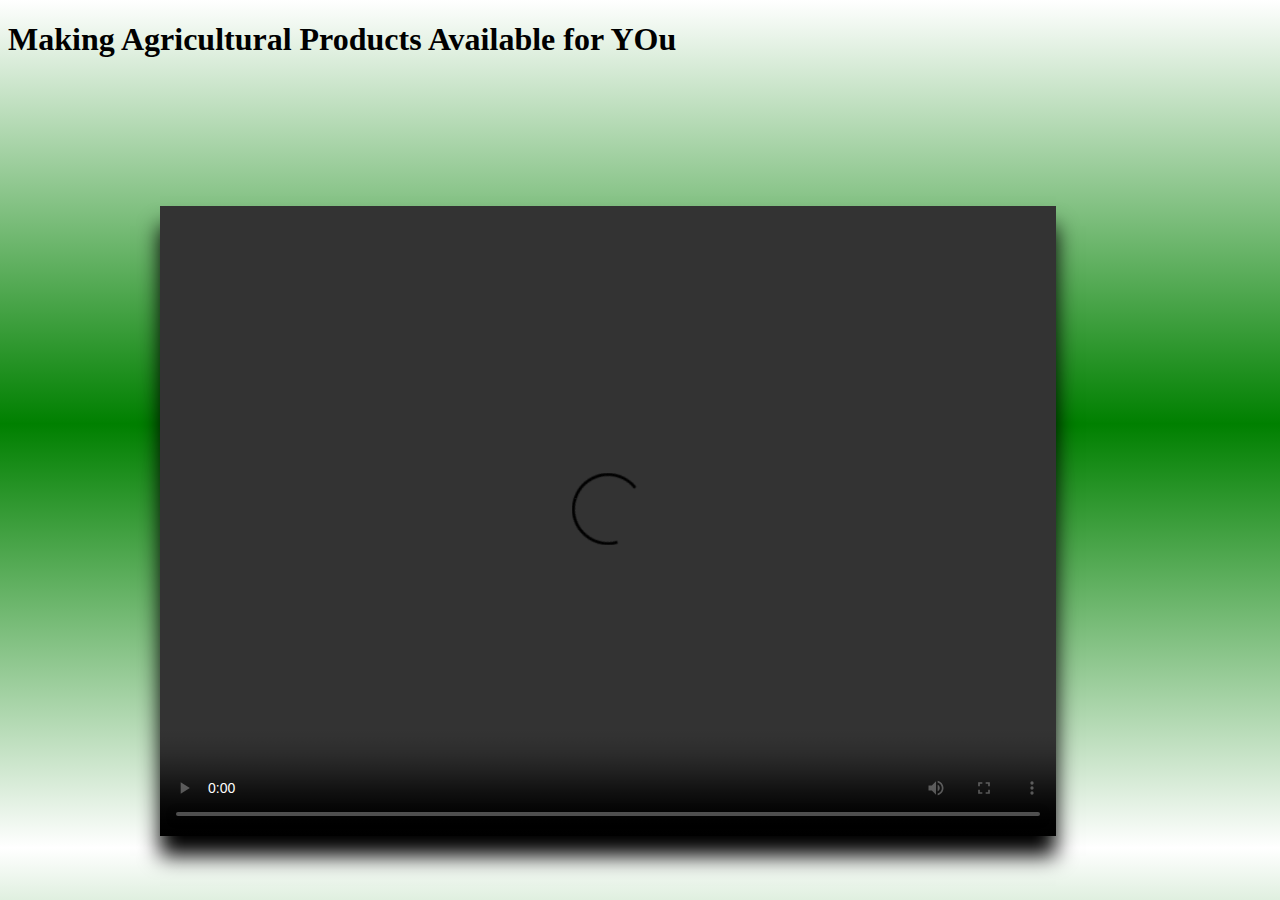
==== blog.html @ 015ee177 "ForYouMarket" ====
<!DOCTYPE html>
<html lang="en">
  <head>
    <meta charset="UTF-8" />
    <meta name="viewport" content="width=device-width, initial-scale=1.0" />
    <title>ForYouMarket</title>
  </head>
  <body style="background-image: linear-gradient(white,green,white);" >
<h1>Making Agricultural Products Available for YOu</h1>
    <video
      src="./assets/VID-20250202-WA0044.mp4"
      controls
      style="width: 70vw; height: 70vh; margin-left: 12%; margin-top: 10%; box-shadow: 0 20px 20px;" 
    ></video>
  </body>
</html>
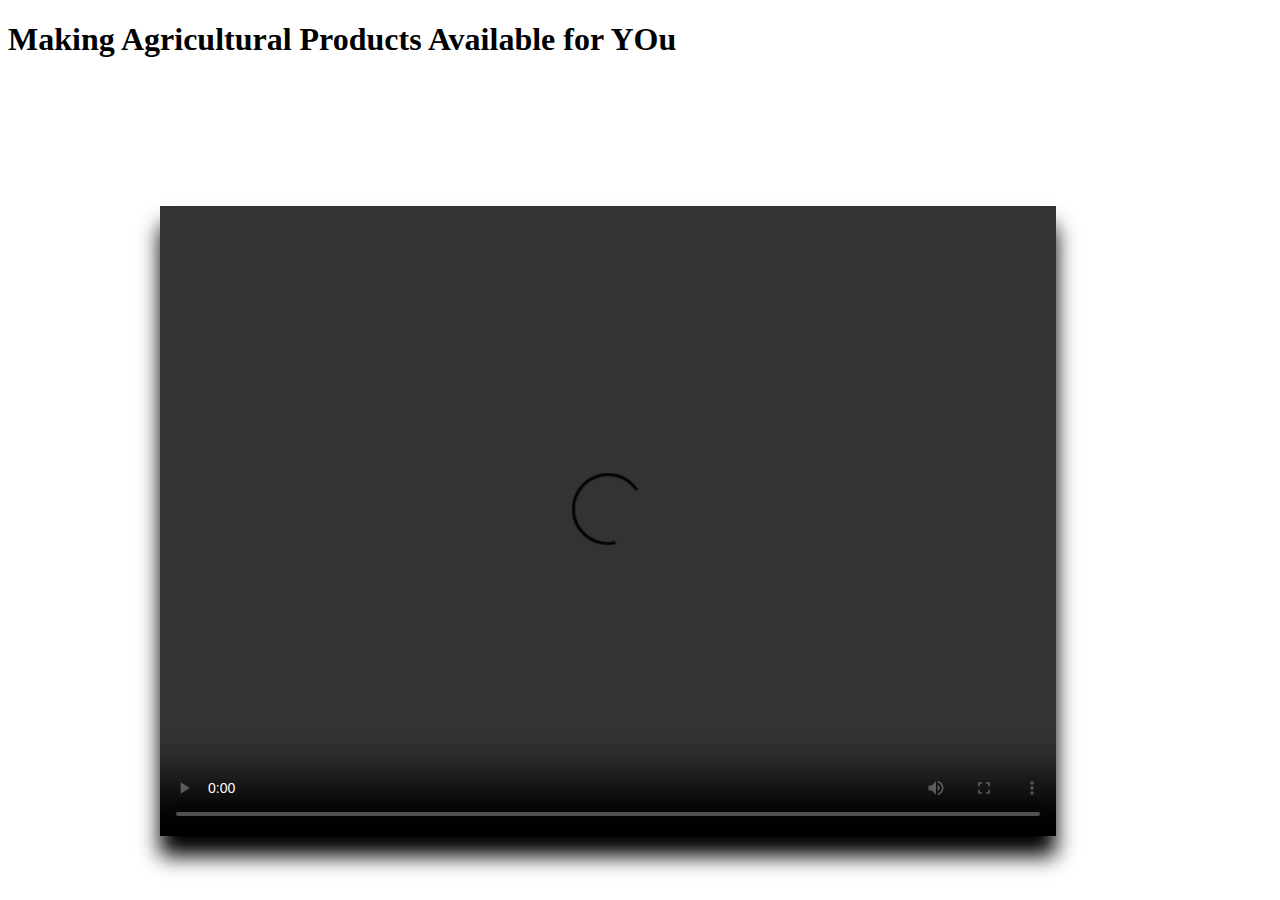
==== commit 1b83fc31: "making responsive designs" ====
--- a/blog.html
+++ b/blog.html
@@ -5,12 +5,12 @@
     <meta name="viewport" content="width=device-width, initial-scale=1.0" />
     <title>ForYouMarket</title>
   </head>
-  <body style="background-image: linear-gradient(white,green,white);" >
+  <body style="background-image: radial-gradienty(white,green,white);" >
 <h1>Making Agricultural Products Available for YOu</h1>
     <video
       src="./assets/VID-20250202-WA0044.mp4"
       controls
-      style="width: 70vw; height: 70vh; margin-left: 12%; margin-top: 10%; box-shadow: 0 20px 20px;" 
+      style="width: 70vw; height: 70vh; margin-left: 12%; margin-top: 10%; box-shadow: -0 20px 20px;" 
     ></video>
   </body>
 </html>
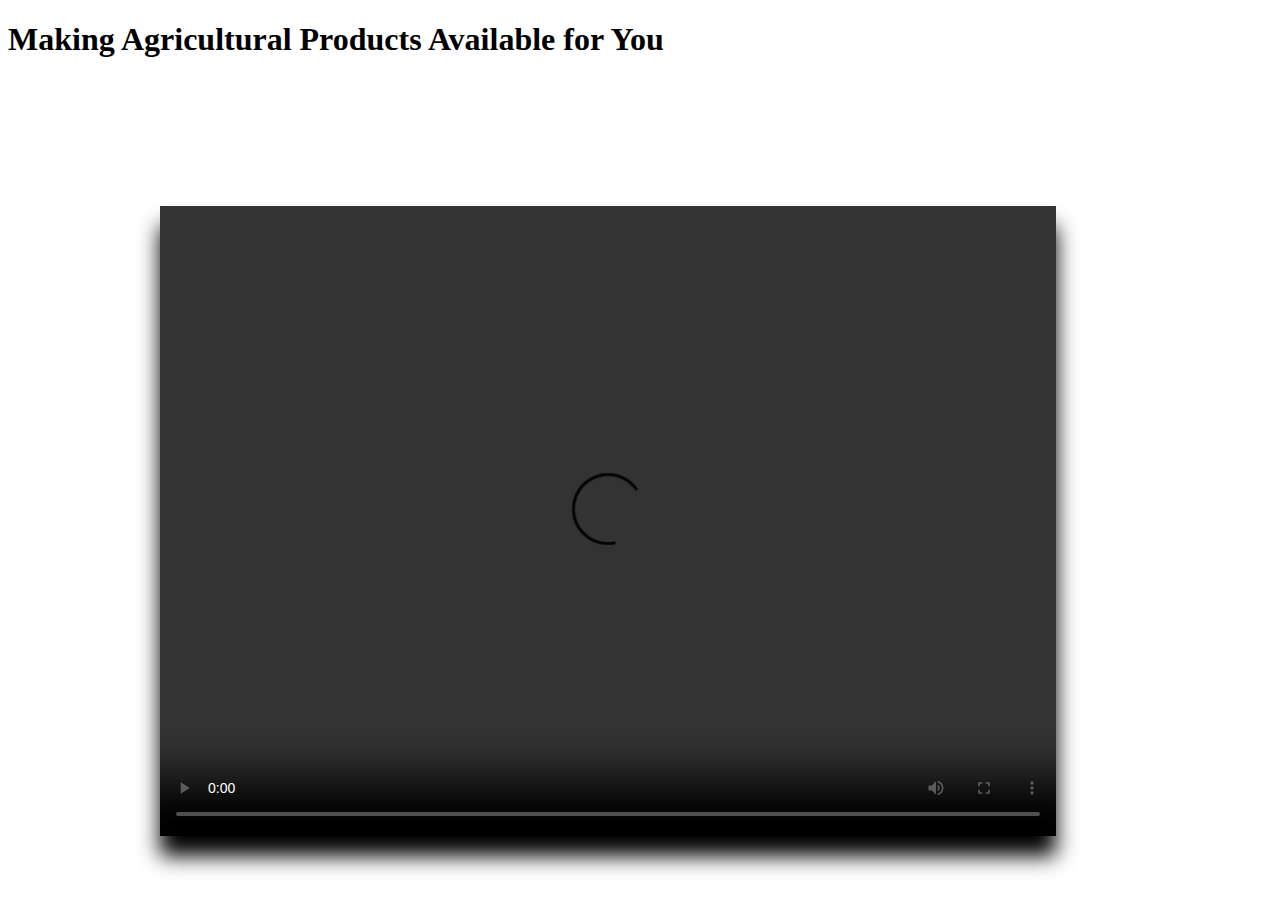
==== commit 348e484a: "adding responsiveness" ====
--- a/blog.html
+++ b/blog.html
@@ -6,7 +6,7 @@
     <title>ForYouMarket</title>
   </head>
   <body style="background-image: radial-gradienty(white,green,white);" >
-<h1>Making Agricultural Products Available for YOu</h1>
+<h1 class="blog-text">Making Agricultural Products Available for You</h1>
     <video
       src="./assets/VID-20250202-WA0044.mp4"
       controls
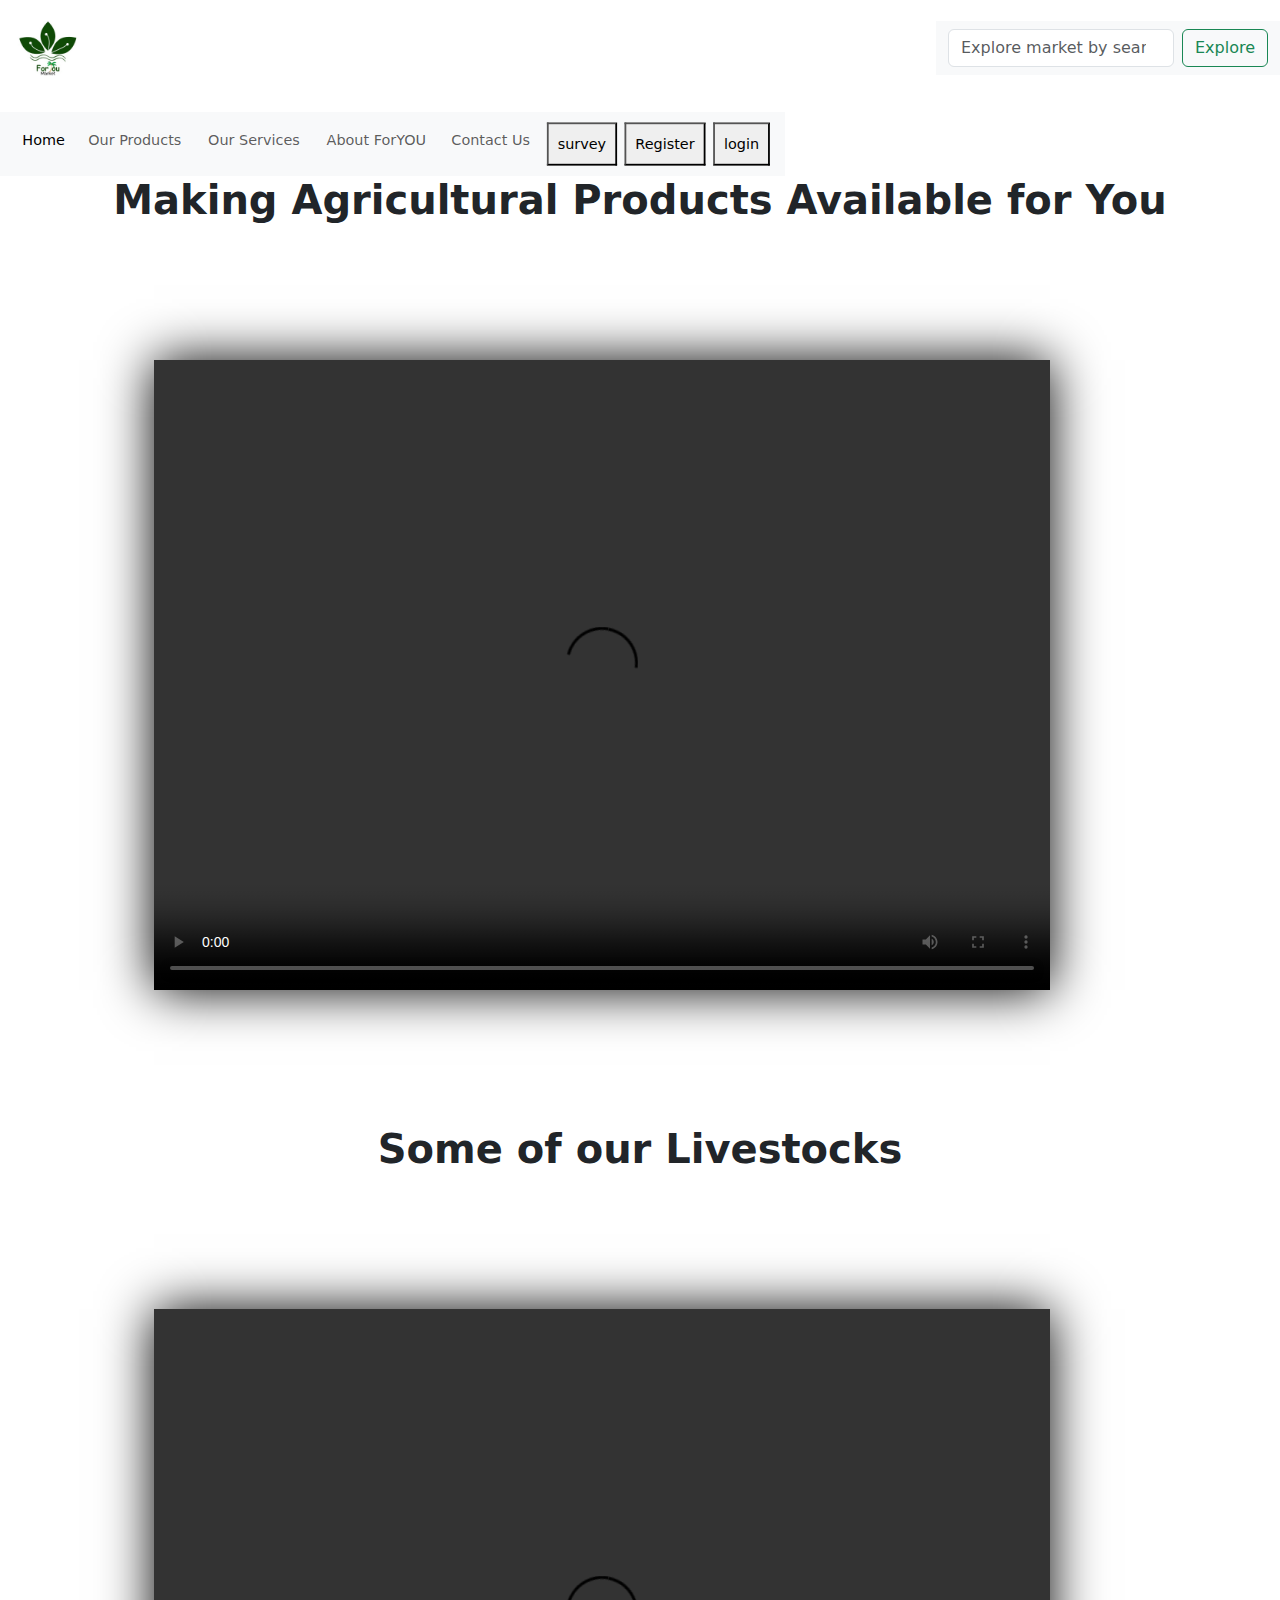
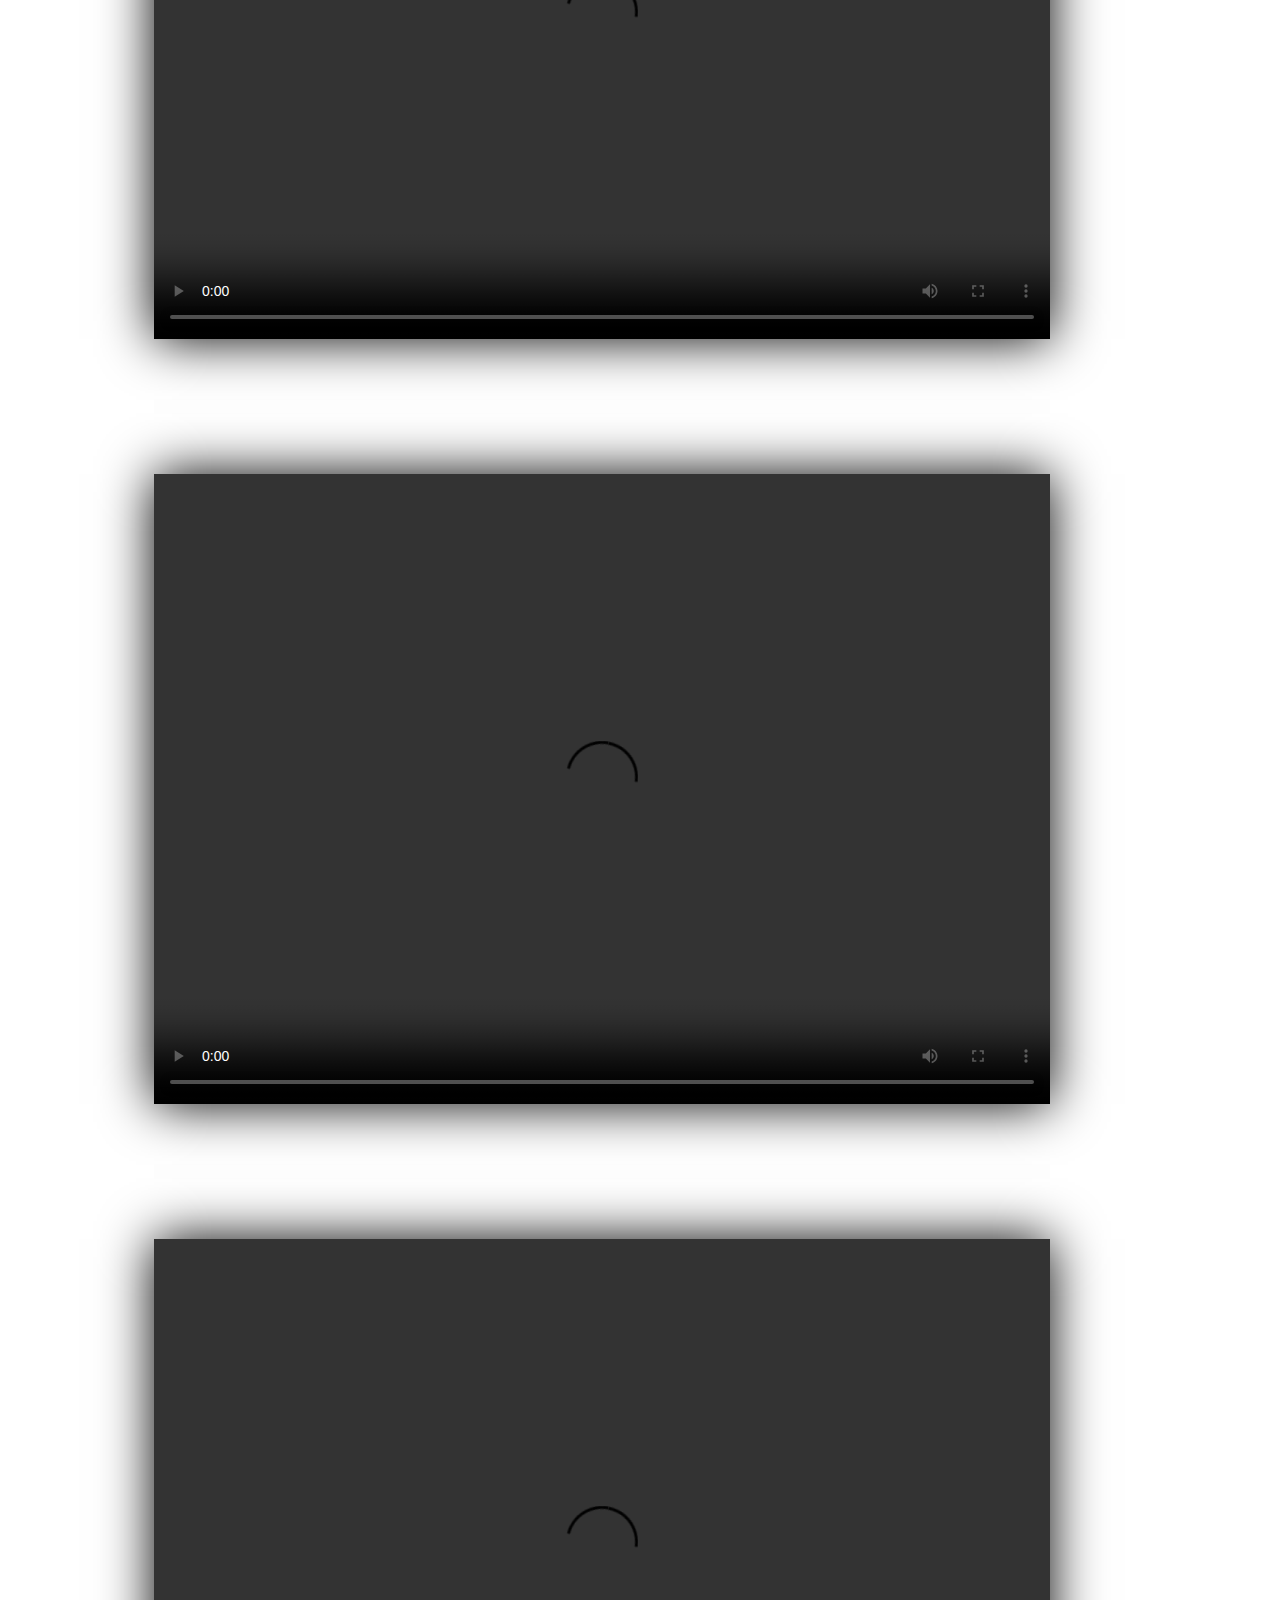
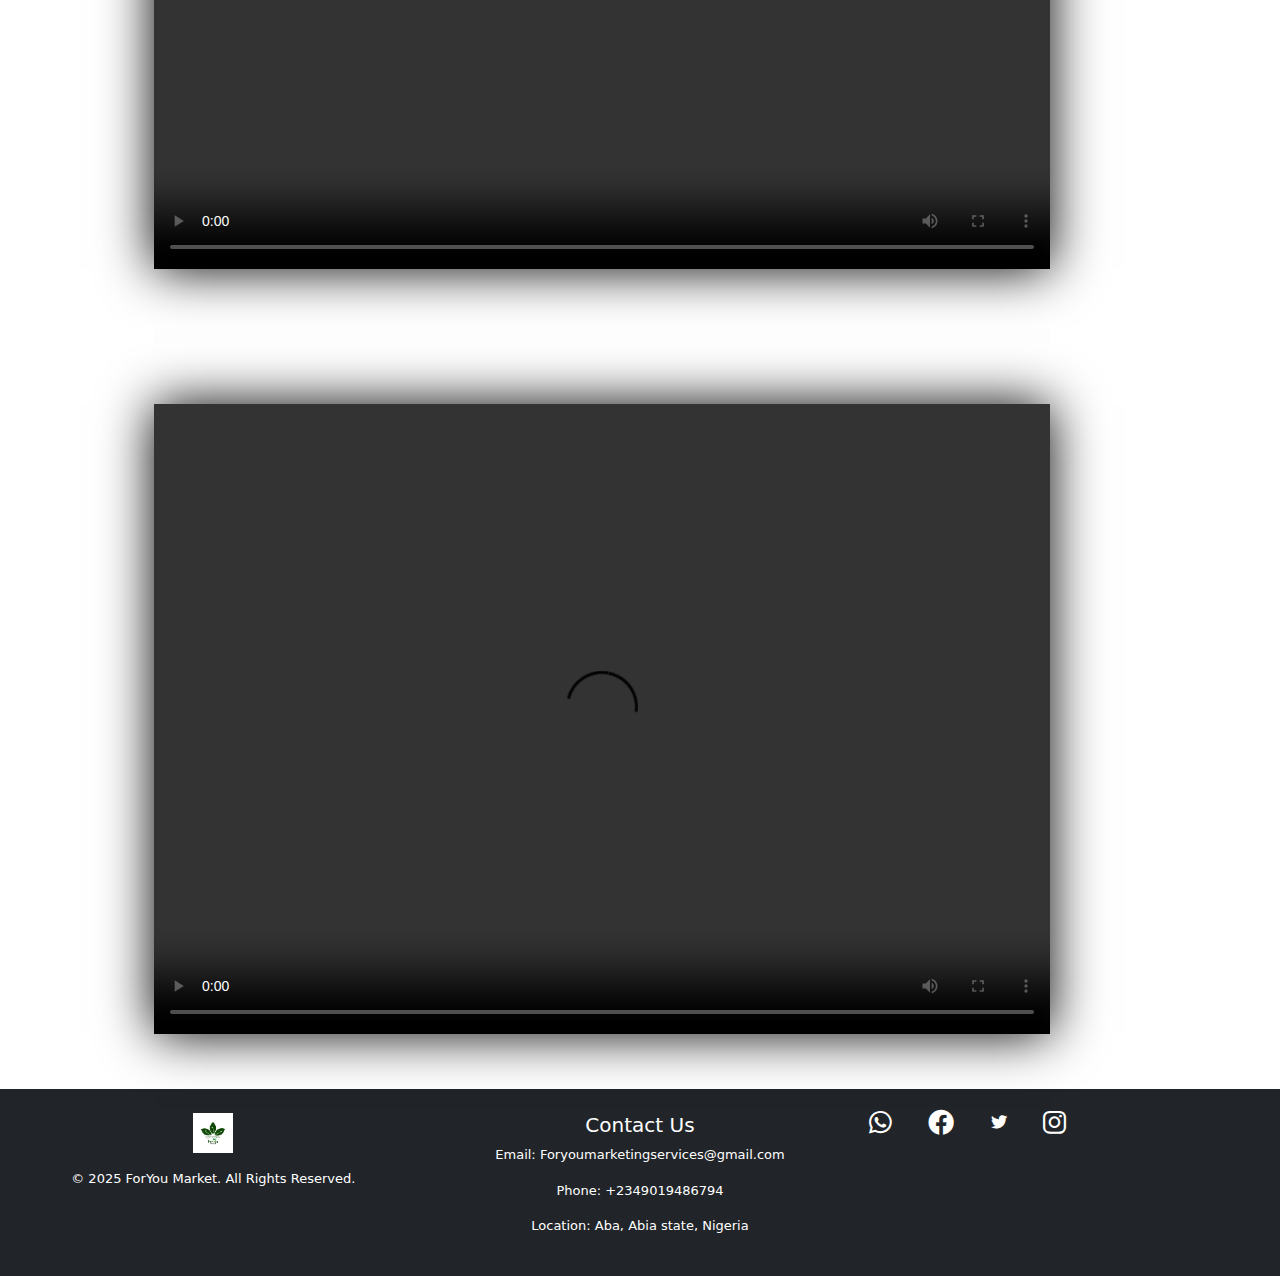
==== commit a2278372: "adding changes" ====
--- a/blog.html
+++ b/blog.html
@@ -3,14 +3,157 @@
   <head>
     <meta charset="UTF-8" />
     <meta name="viewport" content="width=device-width, initial-scale=1.0" />
-    <title>ForYouMarket</title>
+    <link rel="shortcut icon" href="assets\logo-WhatsApp Image 2025-02-01 at 15.04.51_9eaccc3b.jpg" type="image/x-icon">
+    <title>For You Market</title>
+    <link rel="stylesheet" href="style.css">
+     <!-- Add Font Awesome CDN -->
+     <link href="https://cdnjs.cloudflare.com/ajax/libs/font-awesome/6.0.0-beta3/css/all.min.css" rel="stylesheet">
+    </head>
+   
+    <link rel="stylesheet" href="style.css" />
+    <link
+      href="https://cdn.jsdelivr.net/npm/bootstrap@5.3.3/dist/css/bootstrap.min.css"
+      rel="stylesheet"
+      integrity="sha384-QWTKZyjpPEjISv5WaRU9OFeRpok6YctnYmDr5pNlyT2bRjXh0JMhjY6hW+ALEwIH"
+      crossorigin="anonymous"
+    />
   </head>
   <body style="background-image: radial-gradienty(white,green,white);" >
-<h1 class="blog-text">Making Agricultural Products Available for You</h1>
+      <!-- NAVIGATION BARS -->
+      <header>
+        <img id="top"
+          src="assets\logo-WhatsApp Image 2025-02-01 at 15.04.51_9eaccc3b.jpg"
+          alt="logo"
+          style="width: 6rem" style="background-color: black;"
+        />
+  
+        <div class="navbar bg-body-tertiary search-bar" style="margin-left: 4rem">
+          <div class="container-fluid">
+            <form class="d-flex" role="search">
+              <input
+                class="form-control me-2"
+                type="search"
+                placeholder="Explore market by search"
+                aria-label="Search"
+              />
+              <button class="btn btn-outline-success" type="submit"> <a class="nav-link" href="blog.html">Explore</a>
+              </button>
+            </form>
+          </div>
+        </div>
+        <nav class="navbar navbar-expand-lg bg-body-tertiary" id="myNav">
+          <div class="container-fluid">
+            <button
+              class="navbar-toggler"
+              type="button"
+              data-bs-toggle="collapse"
+              data-bs-target="#navbarNavDropdown"
+              aria-controls="navbarNavDropdown"
+              aria-expanded="false"
+              aria-label="Toggle navigation"
+            >
+              <span class="navbar-toggler-icon"></span>
+            </button>
+                                                    <!-- NAVIGATION -->
+            <div class="collapse navbar-collapse" id="navbarNavDropdown">
+              <ul class="navbar-nav">
+                <li class="nav-item">
+                  <a class="nav-link active" aria-current="page" href="page.html">Home</a>
+                </li>
+                <li class="nav-item">
+                  <a class="nav-link" href="page.html">Our Products</a>
+                </li>
+                <li class="nav-item">
+                  <a class="nav-link" href="page.html">Our Services</a>
+                </li>
+                <li class="nav-item">
+                  <a class="nav-link" href="page.html">About ForYOU</a>
+                </li>
+               
+                <li class="nav-item">
+                  <a class="nav-link" href="#contact">Contact Us</a>
+                </li>
+                <a   href="https://docs.google.com/forms/d/e/1FAIpQLSfYwWTn0II7kvz3XgJe6nTxYRZtJkwuJwwfXyV6lJ6FmokxXg/viewform"><button>survey</button></a>
+                <a   href="./register/register.html"><button>Register</button></a>
+                <a  href="./login/login.html"><button>login</button></a>
+              </ul>
+            </div>
+          </div>
+        </nav>
+      </header>
+  
+<h1 class="blog-text"><b>Making Agricultural Products Available for You</b></h1>
     <video
+    class="videos"
       src="./assets/VID-20250202-WA0044.mp4"
       controls
-      style="width: 70vw; height: 70vh; margin-left: 12%; margin-top: 10%; box-shadow: -0 20px 20px;" 
     ></video>
+    <h1 class="blog-text" style="margin-top: 10%;"><b>Some of our Livestocks</b></h1>
+
+    <video
+    src="./assets\VID-20250202-WA0006.mp4"
+    controls  class="videos" 
+  ></video>
+
+
+  <video
+  src="./assets\VID-20250202-WA0005.mp4"
+  controls class="videos" 
+></video>
+
+
+<video
+src="./assets\VID-20250202-WA0004.mp4"
+controls class="videos">
+</video>
+
+<video
+src="./assets\VID-20250202-WA0003.mp4"
+controls class="videos">
+</video>
+
+
+    
+    <footer class="bg-dark text-white text-center  py-4 mt-5" id="foot">
+     
+      <!-- <div class="row"> -->
+        <!-- About Section -->
+        <div class="col-md-4">
+          <img src="assets\logo-WhatsApp Image 2025-02-01 at 15.04.51_9eaccc3b.jpg" alt="" style="width: 2.5rem;">
+            <!-- Copyright -->
+      <div class="mt-3">
+        <p class="mb-0">&copy; 2025 ForYou Market. All Rights Reserved.</p>
+      </div>
+    </div>
+        </div>
+  
+      
+  
+        <!-- Contact Info -->
+        <div class="col-md-4">
+          <h5 id="contact">Contact Us</h5>
+          <p>Email: <a class="email" href="mailto:Foryoumarketingservices@gmail.com">Foryoumarketingservices@gmail.com</a></p>
+          <p>Phone: +2349019486794</p>
+          <p>Location: Aba, Abia state, Nigeria</p>
+        </div>
+      </div>
+  
+      <!-- Social Media Links -->
+      <div class="socials ">
+        <a href="https://whatsapp.com/channel/0029Vb4bFB4KgsNsd4Qn1n3f" class="text-white mx-3"><i class="fab fa-whatsapp fa-2xl"></i></a>
+        <a href="https://www.facebook.com/profile.php?id=61572444102687" class="text-white mx-3" ><i class="fab fa-facebook fa-2xl"></i></a>
+        <a href="https://twitter.com/ForYouMarket" class="text-white mx-3" target="_blank"><i class="fab fa-twitter fa-lg"></i></a>
+        <a href="https://www.instagram.com/for_you_market25?igsh=MWpnY21hZXMxZnJydw==" class="text-white mx-3"><i class="fab fa-instagram fa-2xl"></i></a>
+      </div>
+  
+    
+  </footer>
+
+    <script
+    src="https://cdn.jsdelivr.net/npm/bootstrap@5.3.3/dist/js/bootstrap.bundle.min.js"
+    integrity="sha384-YvpcrYf0tY3lHB60NNkmXc5s9fDVZLESaAA55NDzOxhy9GkcIdslK1eN7N6jIeHz"
+    crossorigin="anonymous"
+  ></script>
+
   </body>
 </html>
--- a/style.css
+++ b/style.css
@@ -0,0 +1,860 @@
+/* reset css */
+* {
+  /* margin: 0;
+  padding: 0; */
+  box-sizing: border-box;
+}
+
+/* navbar css */
+header {
+  display: flex;
+  align-items: center;
+  gap: 1rem;
+}
+
+.carousel-inner img {
+  height: 80vh;
+  object-fit: cover;
+}
+
+.color-white {
+  color: white;
+  border-color: white;
+}
+
+nav a {
+  scale: 0.9;
+  font-weight: 600;
+}
+
+nav button {
+  padding: 10px;
+}
+
+/* sliding */
+.slide-section h1 {
+  font-size: 3.5rem;
+  color: white;
+}
+
+.slide-section p {
+  font-size: 1.5rem;
+  color: rgba(255, 255, 255, 0.708);
+  font-weight: 500;
+}
+
+.title {
+  font-family: "Segoe UI", Tahoma, Geneva, Verdana, sans-serif;
+  color: black;
+  padding: 20px;
+}
+
+.product {
+  display: flex;
+  flex-direction: column;
+  background-color: aliceblue;
+  padding: 15px;
+  width: 360px;
+  height: auto;
+  border-radius: 20px;
+}
+
+.product:hover {
+  border: 5px solid limegreen;
+  scale: 1.07;
+}
+
+.product:hover .buy {
+  /* scale: 1.1; */
+  opacity: 1;
+  /* background-color: mediumblue; */
+  color: white;
+  animation: buy-button;
+  animation-duration: 1.3s;
+  animation-delay: 10ms;
+  animation-iteration-count: infinite;
+}
+
+@keyframes buy-button {
+  0% {
+    scale: 1;
+    background-color: limegreen;
+  }
+  50% {
+    scale: 1.3;
+    background-color: rgb(230, 196, 5);
+  }
+  100% {
+    scale: 1;
+    background-color: red;
+  }
+}
+
+.pimg {
+  width: 100%;
+  height: 300px;
+  border-radius: 20px;
+}
+
+.info {
+  display: grid;
+}
+
+.p {
+  background-color: red;
+}
+
+.product-container {
+  display: flex;
+  flex-direction: row;
+  justify-content: center;
+  gap: 2rem;
+  flex-wrap: wrap;
+}
+
+/* our services */
+ul.custom-list {
+  list-style: none;
+  padding: 0;
+}
+
+ul.custom-list li {
+  position: relative;
+  padding-left: 25px;
+  margin-bottom: 10px;
+}
+
+ul.custom-list li::before {
+  content: "✔"; /* Use any icon or symbol */
+  position: absolute;
+  left: 0;
+  color: green;
+  font-weight: bold;
+}
+
+#services {
+  display: flex;
+  gap: 2rem;
+  padding-left: 3%;
+  padding: 10px;
+  transition: 0.5s ease;
+}
+
+#services:hover {
+  background-color: rgba(2, 163, 2, 0.603);
+}
+
+#services img {
+  width: 500px;
+  border-radius: 20px;
+}
+
+.text2 {
+  scale: 1.1;
+  margin-left: 8%;
+  margin-top: 10%;
+  margin-bottom: 10%;
+}
+
+.box-container {
+  gap: 3rem;
+}
+
+.btn {
+  background-color: white;
+}
+
+.btn:hover {
+  background-color: limegreen;
+}
+
+#about {
+  color: rgba(10, 10, 10, 0.966);
+  display: flex;
+  justify-content: center;
+}
+#about .title {
+  font-weight: 800;
+  font-size: 3rem;
+}
+#about .about-text {
+  width: 50%;
+  justify-self: center;
+  padding: 0;
+}
+#about img {
+  width: 290px;
+  padding-top: 130px;
+}
+
+.firstlogo {
+  display: grid;
+  justify-content: center;
+  align-items: center;
+  text-align: center;
+  scale: 0.80;
+}
+
+.wlogo {
+  width: 80vh;
+}
+
+.text3 {
+  margin-top: -10%;
+  color: rgb(0, 79, 0);
+}
+
+#forYou {
+  background-color: limegreen;
+  margin-right: 20%;
+  margin-left: 20%;
+  color: white;
+  padding: 3%;
+  margin-top: 3%;
+  border-radius: 20px;
+}
+
+outside styling
+.body {
+    margin-right: auto;
+    margin-left: auto;
+background-color: green;
+}
+
+.intro {
+    margin-left: auto;
+    margin-right: auto;
+    font-size: 2.7rem;
+    text-align: center;
+    color: white; margin-bottom: -5%;
+    
+}
+
+.Amount {
+    display: grid;
+}
+/* Responsive Styling */
+.purchase1 {
+  max-width: 50%;
+  width: 100%;
+  margin: auto;
+  background-color: limegreen;
+  display: grid;
+  padding: 20px;
+  border-radius: 20px;
+  box-shadow: 0 0 10px black;
+}
+
+/* Content Styling */
+.content2 {
+  max-width: 90%;
+  margin: auto;
+  background-color: white;
+  padding: 20px;
+  border-radius: 10px;
+}
+
+/* Form Labels and Headers */
+label, h2 {
+  font-size: 1.6rem;
+  display: block;
+  margin-bottom: 10px;
+}
+
+/* Input Fields */
+input {
+  font-size: 1.1rem;
+  width: 100%;
+  padding: 10px;
+  margin-bottom: 15px;
+  border: 1px solid #ccc;
+  border-radius: 5px;
+}
+
+/* Submit Button */
+#mySubmit {
+  display: block;
+  width: 100%;
+  text-align: center;
+  padding: 12px;
+  font-size: 1.2rem;
+  color: white;
+  background-color: blue;
+  border: none;
+  border-radius: 5px;
+  cursor: pointer;
+  transition: all 0.3s ease;
+}
+
+#mySubmit a {
+  color: white;
+  text-decoration: none;
+  font-size: 1.2rem;
+}
+
+.videos {
+  width: 70vw;
+ height: 70vh; 
+ margin-left: 12%;
+  margin-top: 10%;
+   box-shadow: 0 0 50px black;
+}
+
+.videos:hover {
+  outline: 15px solid limegreen;
+}
+
+/* Hover Effect */
+#mySubmit:hover {
+  background-color: red;
+  transform: scale(1.1);
+}
+
+/* Responsive Media Queries */
+@media (max-width: 768px) {
+  .purchase1 {
+      max-width: 80%;
+  }
+
+  label, h2 {
+      font-size: 1.4rem;
+  }
+
+  #mySubmit {
+      font-size: 1rem;
+  }
+
+  .firstlogo {
+    display: grid;
+    justify-content: center;
+    align-items: center;
+    text-align: center;
+    margin-top: -30px;
+  }
+  
+}
+
+
+
+
+@media (max-width: 480px) {
+  .purchase1 {
+      max-width: 95%;
+      padding: 15px;
+  }
+
+  label, h2 {
+      font-size: 1.2rem;
+  }
+
+  #mySubmit {
+      font-size: 0.9rem;
+  }
+}
+
+
+.last:single-button {
+    padding: 20%;
+    border: 8px solid black;
+    margin-right: 10%;
+    margin-left: -5%;
+    background-color: limegreen;
+    scale: 0.70;
+    text-align: center;
+    /* display: none; */
+}
+
+
+#countRad {
+    margin-left: 50%;
+    font-family: Arial, Helvetica, sans-serif;
+    font-size: 15rem;
+}
+
+#containerBtn {
+    margin-left: 37%;
+    justify-content: space-evenly;
+}
+
+.myBtn {
+    /* scale: 1.5; */
+    font-size: 1.5em;
+    padding: 20px 20px;
+    color: white;
+    background-color: blue;
+    border: 3px solid rgb(32, 31, 31);
+}
+.myBtn:hover {
+    background-color: limegreen;
+}
+
+.buy {
+  font-family: Impact, Haettenschweiler, "Arial Narrow Bold", sans-serif;
+  padding: 10px;
+  padding-top: 5px;
+  padding-bottom: 5px;
+  border-radius: 10px;
+  margin-left: 10px;
+  scale: 1.1;
+  color: white;
+  opacity: 0;
+}
+
+.buy a {
+  text-decoration: none;
+  color: white;
+}
+
+.buy-container {
+  margin-left: 60%;
+  margin-top: -25%;
+}
+
+.email {
+  text-decoration: none;
+  color: white;
+}
+
+#foot a:hover {
+  color: limegreen;
+}
+/* Reset */
+* {
+  /* margin: 0;
+  padding: 0; */
+  box-sizing: border-box;
+}
+
+/* Navbar */
+header {
+  display: flex;
+  align-items: center;
+  gap: 1rem;
+  justify-content: space-between;
+  flex-wrap: wrap;
+}
+
+/* Carousel */
+.carousel-inner img {
+  width: 100%;
+  max-height: 80vh;
+  object-fit: cover;
+}
+
+/* General Classes */
+.color-white {
+  color: white;
+  border-color: white;
+}
+
+nav a {
+  scale: 0.9;
+  font-weight: 600;
+}
+
+nav button {
+  padding: 10px;
+}
+
+/* Sliding Section */
+.slide-section h1 {
+  font-size: 3rem;
+  color: white;
+}
+
+.slide-section p {
+  font-size: 1.3rem;
+  color: rgba(255, 255, 255, 0.7);
+  font-weight: 500;
+}
+
+/* Product Container */
+.product-container {
+  display: flex;
+  flex-wrap: wrap;
+  justify-content: center;
+  gap: 1.5rem;
+}
+
+.product {
+  display: flex;
+  flex-direction: column;
+  background-color: aliceblue;
+  padding: 15px;
+  max-width: 360px;
+  height: auto;
+  border-radius: 20px;
+  scale: 0.90;
+  transition: all 0.3s ease-in-out;
+}
+
+.blog-text {
+  text-align: center;
+}
+
+.product:hover {
+  border: 3px solid limegreen;
+  /* transform: scale(1.05); */
+}
+
+/* Services Section */
+#services {
+  display: flex;
+  gap: 2rem;
+  padding: 10px;
+  align-items: center;
+  flex-wrap: wrap;
+}
+
+#services img {
+  max-width: 100%;
+  border-radius: 20px;
+}
+
+/* Buy Button Animation */
+.buy {
+  font-family: Impact, sans-serif;
+  padding: 7px 7px;
+  border-radius: 10px;
+  /* scale: 1; */
+  color: white;
+  opacity: 0;
+  transition: 0.3s ease-in-out;
+}
+
+.product:hover .buy {
+  opacity: 1;
+  /* background-color: mediumblue; */
+}
+
+@keyframes buy-button {
+  0% {
+    background-color: limegreen;
+    scale: 1;
+  }
+
+  25% {
+    background-color: limegreen;
+  }
+
+  50% {
+    background-color: rgb(0, 0, 255);
+    scale: 1.2;
+
+  }
+  100% {
+    background-color: red;
+    scale: 1;
+  }
+  
+  
+}
+
+/* Footer */
+#foot {
+  display: flex;
+  flex-wrap: wrap;
+  line-height: 1.5;
+  font-size: small;
+}
+#about {
+  color: rgba(10, 10, 10, 0.966);
+  display: flex;
+  justify-content: center;
+  align-items: center;
+  flex-wrap: wrap;
+  gap: 2rem;
+  padding: 2rem;
+  text-align: center;
+}
+
+#about .title {
+  font-weight: 800;
+  font-size: 2.5rem;
+}
+
+#about .about-text {
+  width: 50%;
+  max-width: 600px;
+  padding: 0;
+}
+
+#about img {
+  width: 100%;
+  max-width: 290px;
+  padding-top: 50px;
+}
+#about {
+  color: rgba(10, 10, 10, 0.966);
+  display: flex;
+  justify-content: center;
+  align-items: center;
+  flex-wrap: wrap;
+  gap: 2rem;
+  padding: 2rem;
+  text-align: center;
+}
+
+#about .title {
+  font-weight: 800;
+  font-size: 2.5rem;
+}
+
+#about .about-text {
+  width: 50%;
+  max-width: 600px;
+  padding: 0;
+}
+
+#about img {
+  width: 100%;
+  max-width: 290px;
+  padding-top: 50px;
+}
+
+.back-b {
+  padding: 80px;
+  margin: -3.5%;
+  opacity: 0;
+}
+
+.back-b:hover {
+  padding: 80px;
+  margin: -3.5%;
+  opacity: 1;
+}
+
+.back {
+  margin-left: 90%;
+  margin-right: 7%;
+  background-color: limegreen;
+  scale: 1.5;
+  border-radius: 5px;
+  animation-name: back;
+  animation-timing-function: ease-in-out;
+  animation-iteration-count: infinite;
+  animation-delay: 30ms;
+  animation-duration: 1s;
+}
+
+@keyframes back {
+  0% {
+    scale: 1.6;
+  }
+
+  50% {
+    scale: 2;
+}
+
+100% {
+  scale: 1.6;
+}
+}
+
+
+.bt {
+  text-decoration: none;
+  color: white;
+  font-weight: bold;
+  font-family: sans-serif;
+}
+
+/* Responsive Design */
+
+/* Mobile (max-width: 576px) */
+@media (max-width: 576px) {
+  * {
+    box-sizing: border-box;
+  }
+
+  header {
+    flex-direction: column;
+    align-items: center;
+  }
+
+  .carousel-inner img {
+    height: 50vh;
+  }
+
+  .box-container {
+    margin-top: -20%;
+  }
+ 
+  .product {
+    width: 85.1%;
+    scale: 0.9;
+  }
+
+  .product-container {
+    margin-bottom: -5%;
+
+  }
+  
+
+  #services {
+    flex-direction: column;
+    align-items: center;
+    padding: 15px;
+    border-radius: 15px;
+    margin-top: 5%;
+    width: 92%;
+    margin-left: 3.5%;
+  }
+
+
+
+  .buy-container {
+    padding: 6px;
+  }
+
+  .buy:hover{
+    scale: 0.80;
+  }
+
+  .back {
+    margin-right: -100px;
+    margin-left: 180px;
+  }
+
+  #myHead {
+    padding-top: 20%;
+    background-color: red;
+  }
+  
+  .back-b {
+    display: none;
+  }
+
+
+  #forYou {
+    margin: 10% auto;
+    margin-bottom: -15%;
+    margin-top: 15%;
+    padding: 5%;
+    width: 90%;
+  }
+
+  /* #about Mobile */
+  #about {
+    flex-direction: column;
+    text-align: center;
+    padding: 1rem;
+  }
+
+  #about .title {
+    font-size: 2rem;
+  }
+
+  #about .about-text {
+    width: 90%;
+  }
+
+  #about img {
+    padding-top: 20px;
+  }
+
+  #foot {
+  justify-content: center;
+
+  }
+}
+
+/* Tablets (577px - 768px) */
+@media (min-width: 577px) and (max-width: 768px) {
+  header {
+    flex-direction: column;
+    align-items: center;
+  }
+
+  .carousel-inner img {
+    height: 70vh;
+  }
+
+  .product {
+    width: 90%;
+    max-width: 320px;
+  }
+
+  #services {
+    flex-direction: column;
+    align-items: center;
+  }
+
+  #forYou {
+    margin: 5% auto;
+    padding: 4%;
+    width: 80%;
+  }
+
+  /* #about Tablets */
+  #about {
+    flex-direction: column;
+    text-align: center;
+    padding: 2rem;
+  }
+
+  #about .title {
+    font-size: 2.2rem;
+  }
+
+  #about .about-text {
+    width: 80%;
+  }
+}
+
+/* Laptops (769px - 1024px) */
+@media (min-width: 769px) and (max-width: 1024px) {
+  .carousel-inner img {
+    height: 75vh;
+  }
+
+  .product {
+    width: 45%;
+  }
+
+  #forYou {
+    width: 70%;
+    padding: 3%;
+  }
+
+  /* #about Laptops */
+  #about {
+    gap: 3rem;
+  }
+
+  #about .title {
+    font-size: 2.8rem;
+  }
+
+  #about .about-text {
+    width: 60%;
+  }
+}
+
+/* Large Screens (1025px and up) */
+@media (min-width: 1025px) {
+  .carousel-inner img {
+    height: 80vh;
+  }
+
+  .product {
+    width: 22%;
+  }
+
+  #forYou {
+    width: 60%;
+  }
+
+  /* #about Large Screens */
+  #about {
+    gap: 4rem;
+  }
+
+  #about .title {
+    font-size: 3rem;
+  }
+
+  #about .about-text {
+    width: 50%;
+  }
+}--- a/style.css
+++ b/style.css
@@ -0,0 +1,860 @@
+/* reset css */
+* {
+  /* margin: 0;
+  padding: 0; */
+  box-sizing: border-box;
+}
+
+/* navbar css */
+header {
+  display: flex;
+  align-items: center;
+  gap: 1rem;
+}
+
+.carousel-inner img {
+  height: 80vh;
+  object-fit: cover;
+}
+
+.color-white {
+  color: white;
+  border-color: white;
+}
+
+nav a {
+  scale: 0.9;
+  font-weight: 600;
+}
+
+nav button {
+  padding: 10px;
+}
+
+/* sliding */
+.slide-section h1 {
+  font-size: 3.5rem;
+  color: white;
+}
+
+.slide-section p {
+  font-size: 1.5rem;
+  color: rgba(255, 255, 255, 0.708);
+  font-weight: 500;
+}
+
+.title {
+  font-family: "Segoe UI", Tahoma, Geneva, Verdana, sans-serif;
+  color: black;
+  padding: 20px;
+}
+
+.product {
+  display: flex;
+  flex-direction: column;
+  background-color: aliceblue;
+  padding: 15px;
+  width: 360px;
+  height: auto;
+  border-radius: 20px;
+}
+
+.product:hover {
+  border: 5px solid limegreen;
+  scale: 1.07;
+}
+
+.product:hover .buy {
+  /* scale: 1.1; */
+  opacity: 1;
+  /* background-color: mediumblue; */
+  color: white;
+  animation: buy-button;
+  animation-duration: 1.3s;
+  animation-delay: 10ms;
+  animation-iteration-count: infinite;
+}
+
+@keyframes buy-button {
+  0% {
+    scale: 1;
+    background-color: limegreen;
+  }
+  50% {
+    scale: 1.3;
+    background-color: rgb(230, 196, 5);
+  }
+  100% {
+    scale: 1;
+    background-color: red;
+  }
+}
+
+.pimg {
+  width: 100%;
+  height: 300px;
+  border-radius: 20px;
+}
+
+.info {
+  display: grid;
+}
+
+.p {
+  background-color: red;
+}
+
+.product-container {
+  display: flex;
+  flex-direction: row;
+  justify-content: center;
+  gap: 2rem;
+  flex-wrap: wrap;
+}
+
+/* our services */
+ul.custom-list {
+  list-style: none;
+  padding: 0;
+}
+
+ul.custom-list li {
+  position: relative;
+  padding-left: 25px;
+  margin-bottom: 10px;
+}
+
+ul.custom-list li::before {
+  content: "✔"; /* Use any icon or symbol */
+  position: absolute;
+  left: 0;
+  color: green;
+  font-weight: bold;
+}
+
+#services {
+  display: flex;
+  gap: 2rem;
+  padding-left: 3%;
+  padding: 10px;
+  transition: 0.5s ease;
+}
+
+#services:hover {
+  background-color: rgba(2, 163, 2, 0.603);
+}
+
+#services img {
+  width: 500px;
+  border-radius: 20px;
+}
+
+.text2 {
+  scale: 1.1;
+  margin-left: 8%;
+  margin-top: 10%;
+  margin-bottom: 10%;
+}
+
+.box-container {
+  gap: 3rem;
+}
+
+.btn {
+  background-color: white;
+}
+
+.btn:hover {
+  background-color: limegreen;
+}
+
+#about {
+  color: rgba(10, 10, 10, 0.966);
+  display: flex;
+  justify-content: center;
+}
+#about .title {
+  font-weight: 800;
+  font-size: 3rem;
+}
+#about .about-text {
+  width: 50%;
+  justify-self: center;
+  padding: 0;
+}
+#about img {
+  width: 290px;
+  padding-top: 130px;
+}
+
+.firstlogo {
+  display: grid;
+  justify-content: center;
+  align-items: center;
+  text-align: center;
+  scale: 0.80;
+}
+
+.wlogo {
+  width: 80vh;
+}
+
+.text3 {
+  margin-top: -10%;
+  color: rgb(0, 79, 0);
+}
+
+#forYou {
+  background-color: limegreen;
+  margin-right: 20%;
+  margin-left: 20%;
+  color: white;
+  padding: 3%;
+  margin-top: 3%;
+  border-radius: 20px;
+}
+
+outside styling
+.body {
+    margin-right: auto;
+    margin-left: auto;
+background-color: green;
+}
+
+.intro {
+    margin-left: auto;
+    margin-right: auto;
+    font-size: 2.7rem;
+    text-align: center;
+    color: white; margin-bottom: -5%;
+    
+}
+
+.Amount {
+    display: grid;
+}
+/* Responsive Styling */
+.purchase1 {
+  max-width: 50%;
+  width: 100%;
+  margin: auto;
+  background-color: limegreen;
+  display: grid;
+  padding: 20px;
+  border-radius: 20px;
+  box-shadow: 0 0 10px black;
+}
+
+/* Content Styling */
+.content2 {
+  max-width: 90%;
+  margin: auto;
+  background-color: white;
+  padding: 20px;
+  border-radius: 10px;
+}
+
+/* Form Labels and Headers */
+label, h2 {
+  font-size: 1.6rem;
+  display: block;
+  margin-bottom: 10px;
+}
+
+/* Input Fields */
+input {
+  font-size: 1.1rem;
+  width: 100%;
+  padding: 10px;
+  margin-bottom: 15px;
+  border: 1px solid #ccc;
+  border-radius: 5px;
+}
+
+/* Submit Button */
+#mySubmit {
+  display: block;
+  width: 100%;
+  text-align: center;
+  padding: 12px;
+  font-size: 1.2rem;
+  color: white;
+  background-color: blue;
+  border: none;
+  border-radius: 5px;
+  cursor: pointer;
+  transition: all 0.3s ease;
+}
+
+#mySubmit a {
+  color: white;
+  text-decoration: none;
+  font-size: 1.2rem;
+}
+
+.videos {
+  width: 70vw;
+ height: 70vh; 
+ margin-left: 12%;
+  margin-top: 10%;
+   box-shadow: 0 0 50px black;
+}
+
+.videos:hover {
+  outline: 15px solid limegreen;
+}
+
+/* Hover Effect */
+#mySubmit:hover {
+  background-color: red;
+  transform: scale(1.1);
+}
+
+/* Responsive Media Queries */
+@media (max-width: 768px) {
+  .purchase1 {
+      max-width: 80%;
+  }
+
+  label, h2 {
+      font-size: 1.4rem;
+  }
+
+  #mySubmit {
+      font-size: 1rem;
+  }
+
+  .firstlogo {
+    display: grid;
+    justify-content: center;
+    align-items: center;
+    text-align: center;
+    margin-top: -30px;
+  }
+  
+}
+
+
+
+
+@media (max-width: 480px) {
+  .purchase1 {
+      max-width: 95%;
+      padding: 15px;
+  }
+
+  label, h2 {
+      font-size: 1.2rem;
+  }
+
+  #mySubmit {
+      font-size: 0.9rem;
+  }
+}
+
+
+.last:single-button {
+    padding: 20%;
+    border: 8px solid black;
+    margin-right: 10%;
+    margin-left: -5%;
+    background-color: limegreen;
+    scale: 0.70;
+    text-align: center;
+    /* display: none; */
+}
+
+
+#countRad {
+    margin-left: 50%;
+    font-family: Arial, Helvetica, sans-serif;
+    font-size: 15rem;
+}
+
+#containerBtn {
+    margin-left: 37%;
+    justify-content: space-evenly;
+}
+
+.myBtn {
+    /* scale: 1.5; */
+    font-size: 1.5em;
+    padding: 20px 20px;
+    color: white;
+    background-color: blue;
+    border: 3px solid rgb(32, 31, 31);
+}
+.myBtn:hover {
+    background-color: limegreen;
+}
+
+.buy {
+  font-family: Impact, Haettenschweiler, "Arial Narrow Bold", sans-serif;
+  padding: 10px;
+  padding-top: 5px;
+  padding-bottom: 5px;
+  border-radius: 10px;
+  margin-left: 10px;
+  scale: 1.1;
+  color: white;
+  opacity: 0;
+}
+
+.buy a {
+  text-decoration: none;
+  color: white;
+}
+
+.buy-container {
+  margin-left: 60%;
+  margin-top: -25%;
+}
+
+.email {
+  text-decoration: none;
+  color: white;
+}
+
+#foot a:hover {
+  color: limegreen;
+}
+/* Reset */
+* {
+  /* margin: 0;
+  padding: 0; */
+  box-sizing: border-box;
+}
+
+/* Navbar */
+header {
+  display: flex;
+  align-items: center;
+  gap: 1rem;
+  justify-content: space-between;
+  flex-wrap: wrap;
+}
+
+/* Carousel */
+.carousel-inner img {
+  width: 100%;
+  max-height: 80vh;
+  object-fit: cover;
+}
+
+/* General Classes */
+.color-white {
+  color: white;
+  border-color: white;
+}
+
+nav a {
+  scale: 0.9;
+  font-weight: 600;
+}
+
+nav button {
+  padding: 10px;
+}
+
+/* Sliding Section */
+.slide-section h1 {
+  font-size: 3rem;
+  color: white;
+}
+
+.slide-section p {
+  font-size: 1.3rem;
+  color: rgba(255, 255, 255, 0.7);
+  font-weight: 500;
+}
+
+/* Product Container */
+.product-container {
+  display: flex;
+  flex-wrap: wrap;
+  justify-content: center;
+  gap: 1.5rem;
+}
+
+.product {
+  display: flex;
+  flex-direction: column;
+  background-color: aliceblue;
+  padding: 15px;
+  max-width: 360px;
+  height: auto;
+  border-radius: 20px;
+  scale: 0.90;
+  transition: all 0.3s ease-in-out;
+}
+
+.blog-text {
+  text-align: center;
+}
+
+.product:hover {
+  border: 3px solid limegreen;
+  /* transform: scale(1.05); */
+}
+
+/* Services Section */
+#services {
+  display: flex;
+  gap: 2rem;
+  padding: 10px;
+  align-items: center;
+  flex-wrap: wrap;
+}
+
+#services img {
+  max-width: 100%;
+  border-radius: 20px;
+}
+
+/* Buy Button Animation */
+.buy {
+  font-family: Impact, sans-serif;
+  padding: 7px 7px;
+  border-radius: 10px;
+  /* scale: 1; */
+  color: white;
+  opacity: 0;
+  transition: 0.3s ease-in-out;
+}
+
+.product:hover .buy {
+  opacity: 1;
+  /* background-color: mediumblue; */
+}
+
+@keyframes buy-button {
+  0% {
+    background-color: limegreen;
+    scale: 1;
+  }
+
+  25% {
+    background-color: limegreen;
+  }
+
+  50% {
+    background-color: rgb(0, 0, 255);
+    scale: 1.2;
+
+  }
+  100% {
+    background-color: red;
+    scale: 1;
+  }
+  
+  
+}
+
+/* Footer */
+#foot {
+  display: flex;
+  flex-wrap: wrap;
+  line-height: 1.5;
+  font-size: small;
+}
+#about {
+  color: rgba(10, 10, 10, 0.966);
+  display: flex;
+  justify-content: center;
+  align-items: center;
+  flex-wrap: wrap;
+  gap: 2rem;
+  padding: 2rem;
+  text-align: center;
+}
+
+#about .title {
+  font-weight: 800;
+  font-size: 2.5rem;
+}
+
+#about .about-text {
+  width: 50%;
+  max-width: 600px;
+  padding: 0;
+}
+
+#about img {
+  width: 100%;
+  max-width: 290px;
+  padding-top: 50px;
+}
+#about {
+  color: rgba(10, 10, 10, 0.966);
+  display: flex;
+  justify-content: center;
+  align-items: center;
+  flex-wrap: wrap;
+  gap: 2rem;
+  padding: 2rem;
+  text-align: center;
+}
+
+#about .title {
+  font-weight: 800;
+  font-size: 2.5rem;
+}
+
+#about .about-text {
+  width: 50%;
+  max-width: 600px;
+  padding: 0;
+}
+
+#about img {
+  width: 100%;
+  max-width: 290px;
+  padding-top: 50px;
+}
+
+.back-b {
+  padding: 80px;
+  margin: -3.5%;
+  opacity: 0;
+}
+
+.back-b:hover {
+  padding: 80px;
+  margin: -3.5%;
+  opacity: 1;
+}
+
+.back {
+  margin-left: 90%;
+  margin-right: 7%;
+  background-color: limegreen;
+  scale: 1.5;
+  border-radius: 5px;
+  animation-name: back;
+  animation-timing-function: ease-in-out;
+  animation-iteration-count: infinite;
+  animation-delay: 30ms;
+  animation-duration: 1s;
+}
+
+@keyframes back {
+  0% {
+    scale: 1.6;
+  }
+
+  50% {
+    scale: 2;
+}
+
+100% {
+  scale: 1.6;
+}
+}
+
+
+.bt {
+  text-decoration: none;
+  color: white;
+  font-weight: bold;
+  font-family: sans-serif;
+}
+
+/* Responsive Design */
+
+/* Mobile (max-width: 576px) */
+@media (max-width: 576px) {
+  * {
+    box-sizing: border-box;
+  }
+
+  header {
+    flex-direction: column;
+    align-items: center;
+  }
+
+  .carousel-inner img {
+    height: 50vh;
+  }
+
+  .box-container {
+    margin-top: -20%;
+  }
+ 
+  .product {
+    width: 85.1%;
+    scale: 0.9;
+  }
+
+  .product-container {
+    margin-bottom: -5%;
+
+  }
+  
+
+  #services {
+    flex-direction: column;
+    align-items: center;
+    padding: 15px;
+    border-radius: 15px;
+    margin-top: 5%;
+    width: 92%;
+    margin-left: 3.5%;
+  }
+
+
+
+  .buy-container {
+    padding: 6px;
+  }
+
+  .buy:hover{
+    scale: 0.80;
+  }
+
+  .back {
+    margin-right: -100px;
+    margin-left: 180px;
+  }
+
+  #myHead {
+    padding-top: 20%;
+    background-color: red;
+  }
+  
+  .back-b {
+    display: none;
+  }
+
+
+  #forYou {
+    margin: 10% auto;
+    margin-bottom: -15%;
+    margin-top: 15%;
+    padding: 5%;
+    width: 90%;
+  }
+
+  /* #about Mobile */
+  #about {
+    flex-direction: column;
+    text-align: center;
+    padding: 1rem;
+  }
+
+  #about .title {
+    font-size: 2rem;
+  }
+
+  #about .about-text {
+    width: 90%;
+  }
+
+  #about img {
+    padding-top: 20px;
+  }
+
+  #foot {
+  justify-content: center;
+
+  }
+}
+
+/* Tablets (577px - 768px) */
+@media (min-width: 577px) and (max-width: 768px) {
+  header {
+    flex-direction: column;
+    align-items: center;
+  }
+
+  .carousel-inner img {
+    height: 70vh;
+  }
+
+  .product {
+    width: 90%;
+    max-width: 320px;
+  }
+
+  #services {
+    flex-direction: column;
+    align-items: center;
+  }
+
+  #forYou {
+    margin: 5% auto;
+    padding: 4%;
+    width: 80%;
+  }
+
+  /* #about Tablets */
+  #about {
+    flex-direction: column;
+    text-align: center;
+    padding: 2rem;
+  }
+
+  #about .title {
+    font-size: 2.2rem;
+  }
+
+  #about .about-text {
+    width: 80%;
+  }
+}
+
+/* Laptops (769px - 1024px) */
+@media (min-width: 769px) and (max-width: 1024px) {
+  .carousel-inner img {
+    height: 75vh;
+  }
+
+  .product {
+    width: 45%;
+  }
+
+  #forYou {
+    width: 70%;
+    padding: 3%;
+  }
+
+  /* #about Laptops */
+  #about {
+    gap: 3rem;
+  }
+
+  #about .title {
+    font-size: 2.8rem;
+  }
+
+  #about .about-text {
+    width: 60%;
+  }
+}
+
+/* Large Screens (1025px and up) */
+@media (min-width: 1025px) {
+  .carousel-inner img {
+    height: 80vh;
+  }
+
+  .product {
+    width: 22%;
+  }
+
+  #forYou {
+    width: 60%;
+  }
+
+  /* #about Large Screens */
+  #about {
+    gap: 4rem;
+  }
+
+  #about .title {
+    font-size: 3rem;
+  }
+
+  #about .about-text {
+    width: 50%;
+  }
+}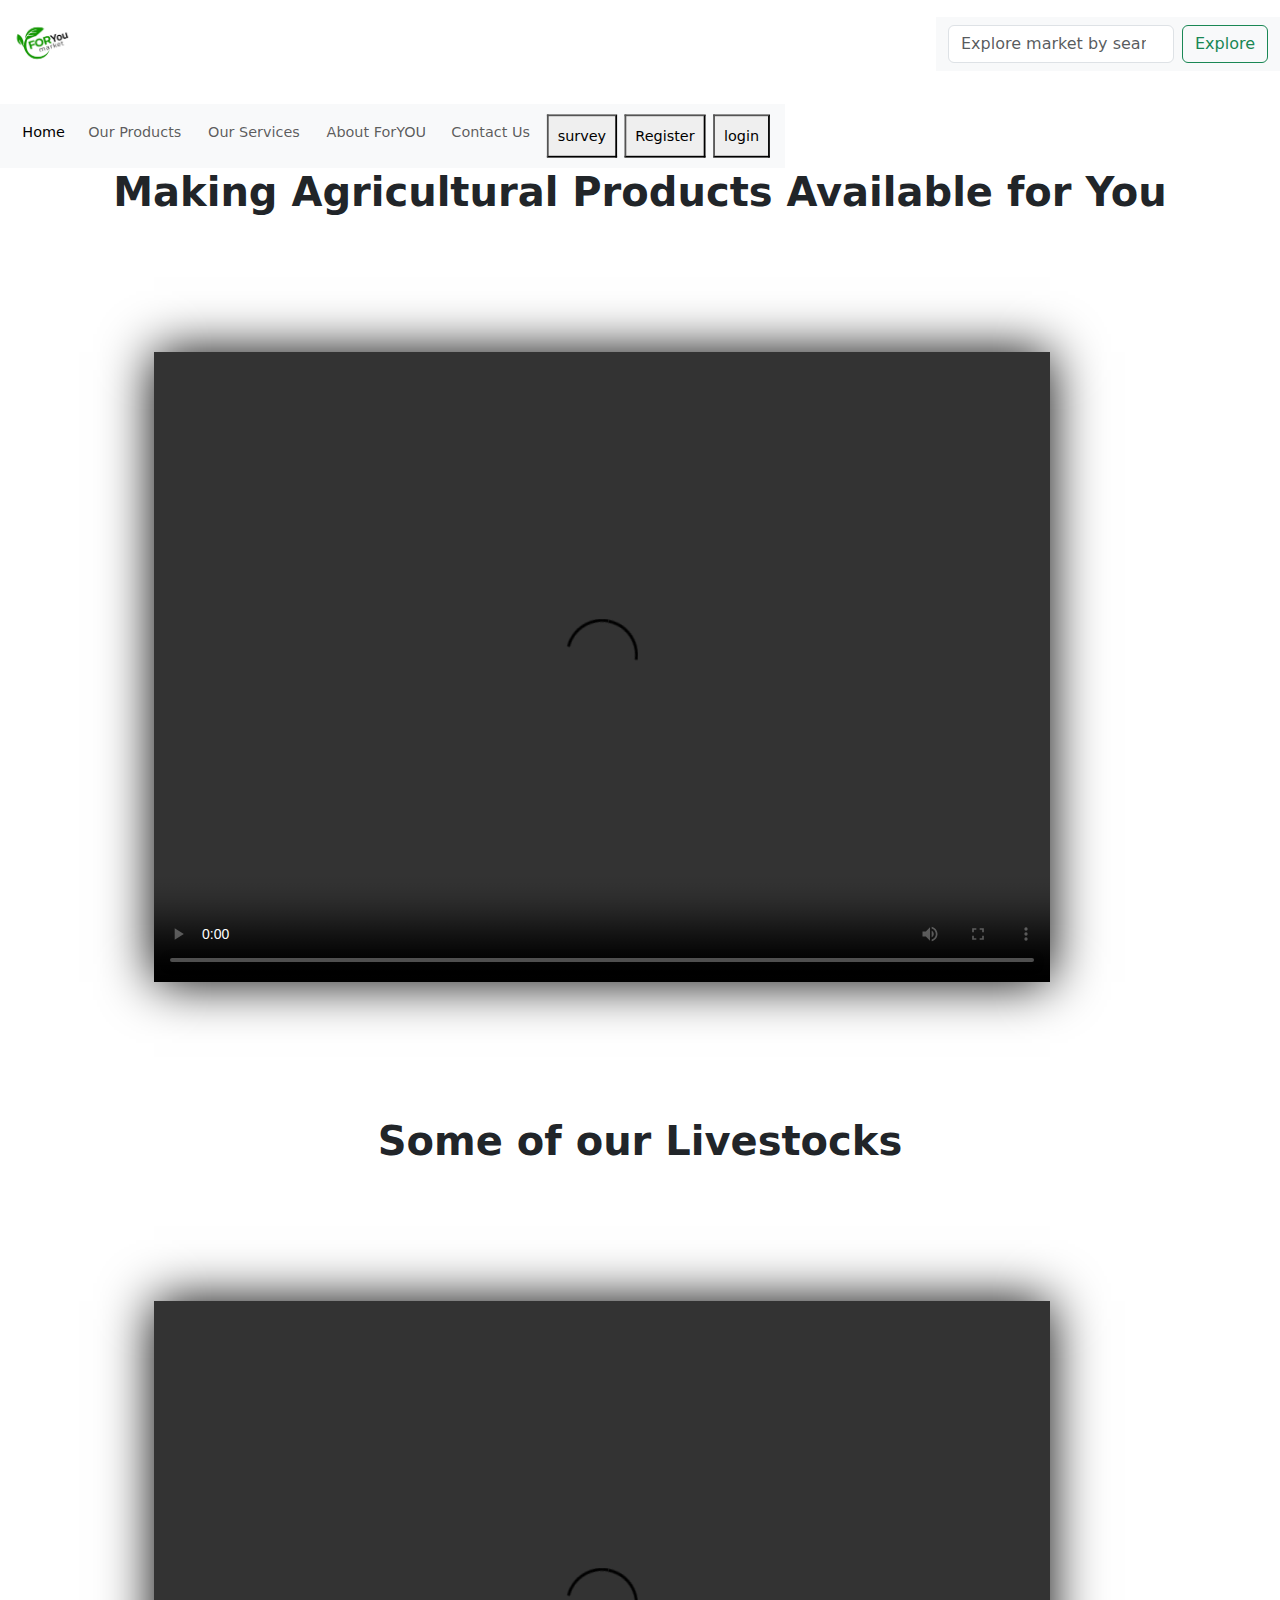
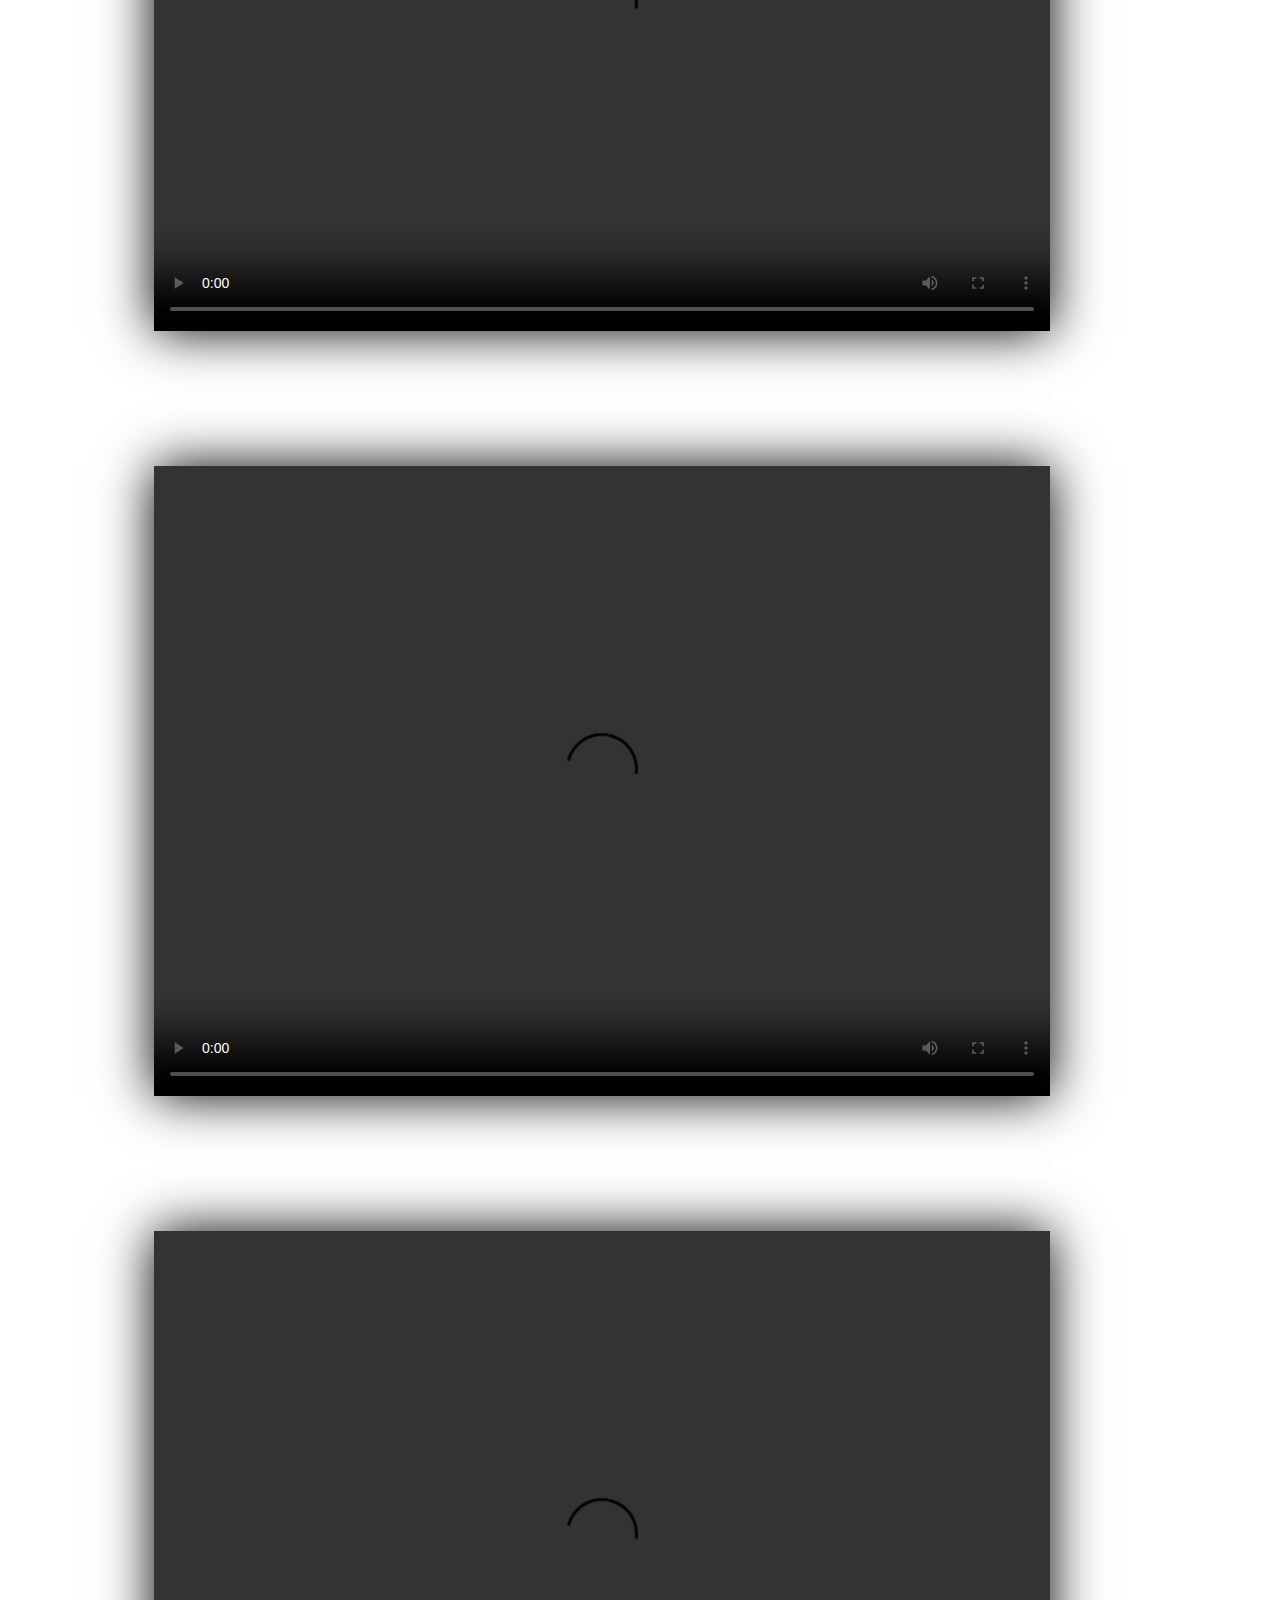
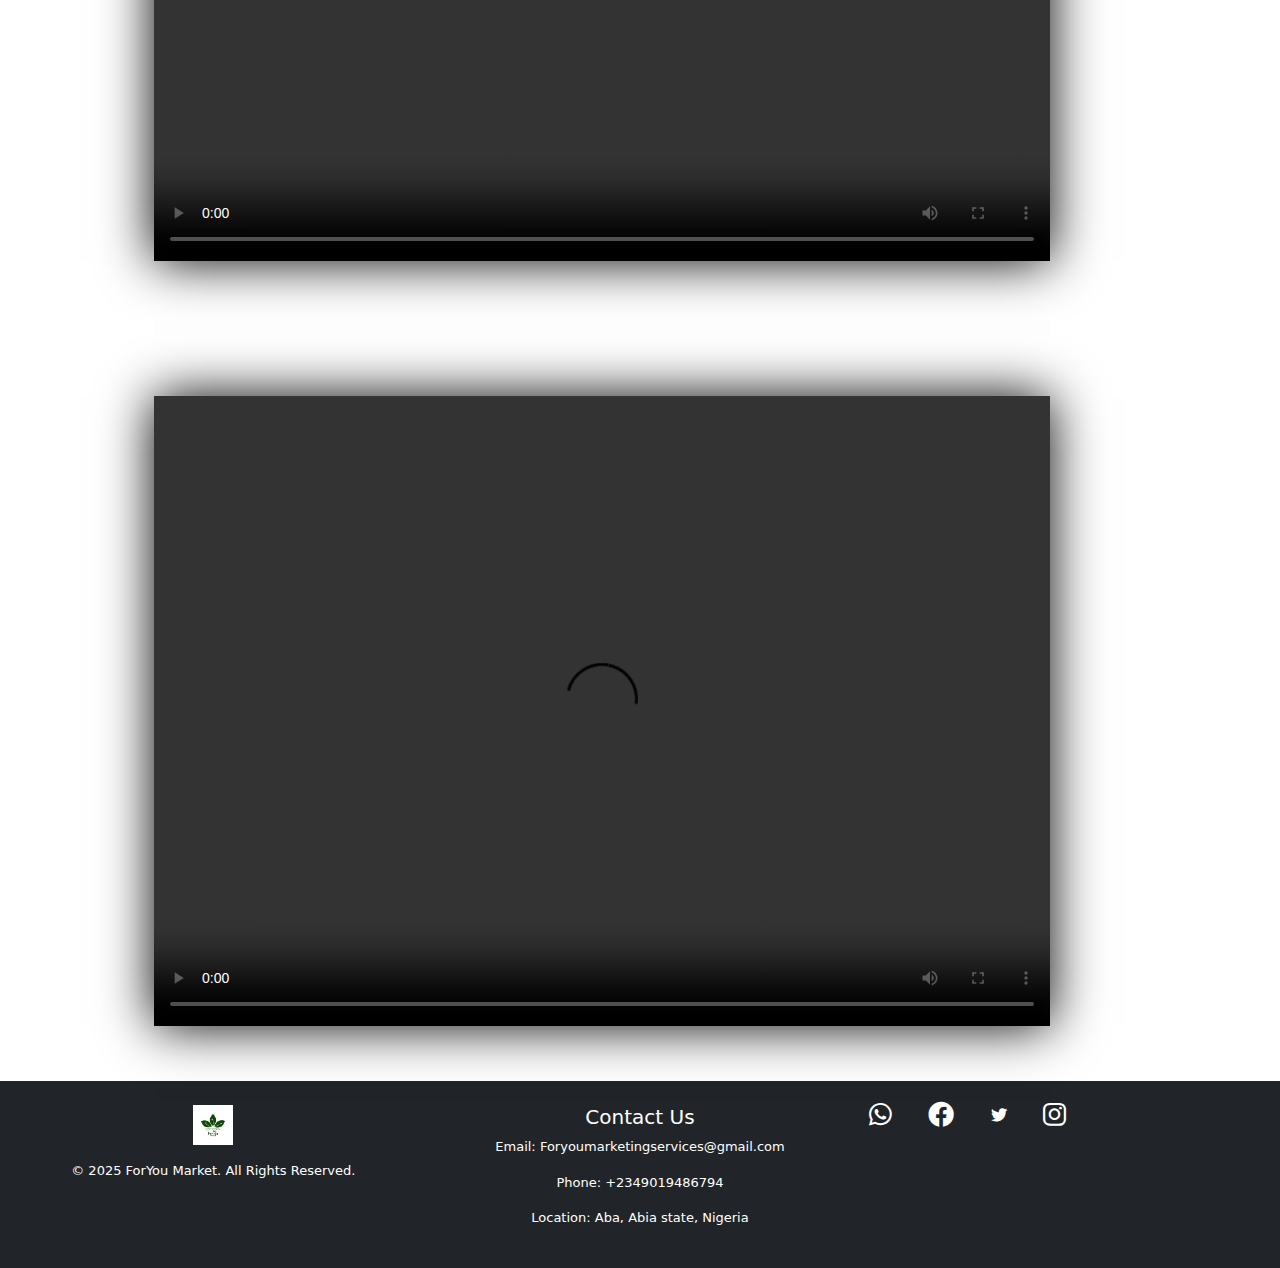
==== commit abb4f04c: "changing the wesite logo" ====
--- a/blog.html
+++ b/blog.html
@@ -3,7 +3,7 @@
   <head>
     <meta charset="UTF-8" />
     <meta name="viewport" content="width=device-width, initial-scale=1.0" />
-    <link rel="shortcut icon" href="assets\logo-WhatsApp Image 2025-02-01 at 15.04.51_9eaccc3b.jpg" type="image/x-icon">
+    <link rel="shortcut icon" href="assets/WhatsApp Image 2025-03-05 at 10.29.29_f82f244f.jpg" type="image/x-icon">
     <title>For You Market</title>
     <link rel="stylesheet" href="style.css">
      <!-- Add Font Awesome CDN -->
@@ -22,7 +22,7 @@
       <!-- NAVIGATION BARS -->
       <header>
         <img id="top"
-          src="assets\logo-WhatsApp Image 2025-02-01 at 15.04.51_9eaccc3b.jpg"
+          src="assets/WhatsApp Image 2025-03-05 at 10.29.29_f82f244f.jpg"
           alt="logo"
           style="width: 6rem" style="background-color: black;"
         />
--- a/style.css
+++ b/style.css
@@ -10,6 +10,18 @@
   display: flex;
   align-items: center;
   gap: 1rem;
+}
+
+#ex:hover {
+  background-color: limegreen;
+  color: white;
+}
+
+.off-screen-menu {
+  background-color: black;
+  color: white;
+  height: 100vh;
+  margin-top: -10%;
 }
 
 .carousel-inner img {
@@ -60,8 +72,9 @@
 }
 
 .product:hover {
-  border: 5px solid limegreen;
-  scale: 1.07;
+  /* border: 5px solid limegreen; */
+  scale: 1.03;
+  box-shadow: 0 0px 20px #0f0;
 }
 
 .product:hover .buy {
@@ -201,7 +214,7 @@
 
 .text3 {
   margin-top: -10%;
-  color: rgb(0, 79, 0);
+  color: rgb(11, 161, 11);
 }
 
 #forYou {
@@ -330,11 +343,17 @@
     align-items: center;
     text-align: center;
     margin-top: -30px;
+    /* margin-right: -10%; */
   }
   
 }
 
-
+@media (min-width: 350px) {
+  .firstlogo {
+    margin-right: auto;
+    margin-left: auto;
+  }
+}
 
 
 @media (max-width: 480px) {
@@ -493,7 +512,7 @@
 }
 
 .product:hover {
-  border: 3px solid limegreen;
+  /* border: 3px solid limegreen; */
   /* transform: scale(1.05); */
 }
 
@@ -857,4 +876,10 @@
   #about .about-text {
     width: 50%;
   }
+}
+
+
+.lgbtn {
+  background-color: rgba(19, 185, 19, 0.918);
+  color: #fff;
 }--- a/style.css
+++ b/style.css
@@ -10,6 +10,18 @@
   display: flex;
   align-items: center;
   gap: 1rem;
+}
+
+#ex:hover {
+  background-color: limegreen;
+  color: white;
+}
+
+.off-screen-menu {
+  background-color: black;
+  color: white;
+  height: 100vh;
+  margin-top: -10%;
 }
 
 .carousel-inner img {
@@ -60,8 +72,9 @@
 }
 
 .product:hover {
-  border: 5px solid limegreen;
-  scale: 1.07;
+  /* border: 5px solid limegreen; */
+  scale: 1.03;
+  box-shadow: 0 0px 20px #0f0;
 }
 
 .product:hover .buy {
@@ -201,7 +214,7 @@
 
 .text3 {
   margin-top: -10%;
-  color: rgb(0, 79, 0);
+  color: rgb(11, 161, 11);
 }
 
 #forYou {
@@ -330,11 +343,17 @@
     align-items: center;
     text-align: center;
     margin-top: -30px;
+    /* margin-right: -10%; */
   }
   
 }
 
-
+@media (min-width: 350px) {
+  .firstlogo {
+    margin-right: auto;
+    margin-left: auto;
+  }
+}
 
 
 @media (max-width: 480px) {
@@ -493,7 +512,7 @@
 }
 
 .product:hover {
-  border: 3px solid limegreen;
+  /* border: 3px solid limegreen; */
   /* transform: scale(1.05); */
 }
 
@@ -857,4 +876,10 @@
   #about .about-text {
     width: 50%;
   }
+}
+
+
+.lgbtn {
+  background-color: rgba(19, 185, 19, 0.918);
+  color: #fff;
 }